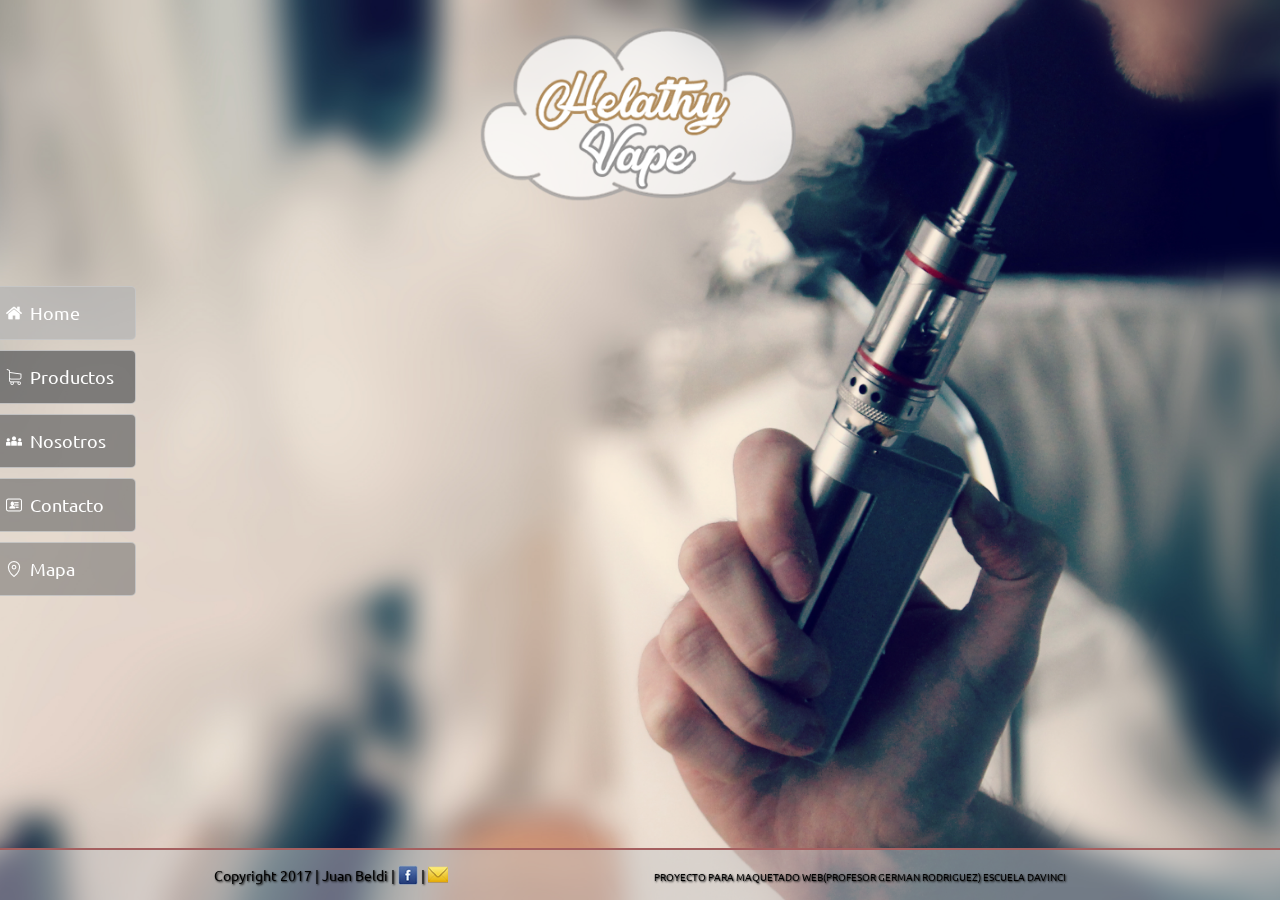
==== index.html @ a10d1110 "test" ====
<!DOCTYPE html PUBLIC "-//W3C//DTD XHTML 1.0 Strict//EN" "http://www.w3.org/TR/xhtml1/DTD/xhtml1-strict.dtd">
<html xmlns="http://www.w3.org/1999/xhtml" xml:lang="en">
<head>
	<meta http-equiv="Content-Type" content="text/html;charset=UTF-8" />
	<title>Healthy Vape</title>
	<link href="recursos/styles.css" rel="stylesheet" />
	<link href="recursos/indexStyle.css" rel="stylesheet" />
	
	<script src="https://ajax.googleapis.com/ajax/libs/jquery/3.2.1/jquery.min.js" type="text/javascript"></script>
	<script src="recursos/jq.js" type="text/javascript"></script>
	
	<link href="recursos/jquery-ui.css" rel="stylesheet" />
	<script src="recursos/jquery-ui.js" type="text/javascript"></script>
	<script src="recursos/recursos.js" type="text/javascript"></script>
	
	<script src="recursos/animsition.js" type="text/javascript"></script>
	<link rel="stylesheet" href="recursos/css/animsition.css">
	
	<link href="https://fonts.googleapis.com/css?family=Ubuntu:400,700" rel="stylesheet"/> 
</head>
<body>
		<a id="logo" class="animsition-link" href="#"></a>
		<h1>Healthy Vape</h1>
		<ul id="nav">
			<li><a href="#" class="active">Home</a></li>
			<li><a href="productos.html" class="animsition-link">Productos</a></li>
			<li><a href="nosotros.html" class="animsition-link">Nosotros</a></li>
			<li><a href="contacto.html" class="animsition-link">Contacto</a></li>
			<li><a href="mapa.html" class="animsition-link">Mapa</a></li>
		</ul>
		
		<div id="tmini" title="Toptank Mini">
			<img src="recursos/logo.png" alt="imagen del producto"/>
			<p></p>
		</div>
		
		
		<div id="container" class="animsition">	
			<div id="tank" class="product">
				<h2>Toptank Mini</h2>
				<h3>Capacidad de 4ml</h3>
				<p>$750</p><a href="#" class="opener">COMPRAR</a>
			</div>
			
			<div id="mod" class="product">
				<h2>Kangertech Topbox Mini</h2>
				<h3>75W Mod</h3>
				<p>$2500</p><a href="#" class="opener">COMPRAR</a>
			</div>
			
			<div id="logoAd">
			</div>
			
		</div>
		
		<div id="footer">
			<div>
				<p>
					Copyright 2017 | 
					Juan Beldi |
					<a onclick="window.open(this.href,'_blank');return false" href="http://www.facebook.com/Juaan.Beldi" class="fb"></a> | 
					<a href="mailto:juaan.beldi@hotmail.com?subject=Contacto desde la web" target="_top" class="mail"></a>
				</p>
				<p>
					PROYECTO PARA MAQUETADO WEB(PROFESOR GERMAN RODRIGUEZ) ESCUELA DAVINCI
				</p>
			</div>
		</div>
</body>
</html>
---- recursos/styles.css ----
body{
	font-family: 'Ubuntu', sans-serif;
	padding:0;
	margin:0;
	background-image: url(imagenes/bg2.jpg);
	background-repeat: no-repeat;
    background-size: cover;
	background-position: center;
	background-attachment: fixed;
	text-align:center;
    position: relative;
	width: 100%;
	transition:background-image 1s linear;
}

ul{
	list-style-type: none;
}

/*********************************
Navegacion y logo
*********************************/

#logo{
	background-image: url(logo.png);
	background-position: bottom center;
	transform:scale(.9);
	transform-origin: center;
	display:inline-block;
	width: 386px;
	height: 244px;
	background-repeat: no-repeat;
	transition: all .2s ease;
}

#logo:hover{
	transform:scale(1);
}


#logoAd{
	background-image: url(logoAd.png);
	width: 200px;
	height: 200px;
	background-repeat: no-repeat;
	position:fixed;
	top:65%;
	left:70%;
}

h1{
	margin: 0;
	display:none;
}

a{
	text-decoration:none;
	color:white;
}

#nav{
	z-index:1;
	list-style:none;
	float:left;
	padding:0;
	position: fixed;
	top:30%;
	text-align:left;
}

#nav li a{
	background: url(icons/home.png) no-repeat 5% center, rgba(100,100,100,0.9);
	margin-bottom: 10px;
	display:inline-block;
	width:100px;
	padding:15px 5px 15px 30px;
	transition:background-color 0.2s ease;
	font-size:18px;
	border-radius: 0 5px 5px 0;
	border: 1px rgba(200,200,200,.9) solid;
	border-left:0;
}

#nav li:nth-child(2) a{
	background: url(icons/productos.png) no-repeat 5% center, rgba(100,100,100,0.8);
}

#nav li:nth-child(3) a{
	background: url(icons/nosotros.png) no-repeat 5% center, rgba(100,100,100,0.7);
}

#nav li:nth-child(4) a{
	background: url(icons/contacto.png) no-repeat 5% center, rgba(100,100,100,0.6);
}

#nav li:nth-child(5) a{
	background: url(icons/mapa.png) no-repeat 5% center, rgba(100,100,100,0.5);
}


#nav li a:hover{
	background-color: rgba(180,180,180,0.7);
}


#nav .active{
	background-color: rgba(180,180,180,0.7) !important;
}


/*********************************
Productos
*********************************/
/*
#container{
	margin-left:7%;
}
*/
.productos h2{
	margin:0 auto;
	padding: 1%;
	box-sizing:border-box;
	text-align:center;
	background-color: rgba(234, 234, 234,.7);
	box-shadow: 0 0 6px rgba(0,0,0,.3) inset;
	box-shadow: 0 0 6px rgba(0,0,0,.3);
	width: 70%;
	border-radius: 5px 5px 0 0;
}

.productos{
	margin-top: 3%;
	margin-bottom: 4%;
}

.productos ul {
	margin:0 auto;
	background-color: rgba(247, 247, 247,.9);
	top: 30%;
	text-align:center;
	width: 70%;
	box-shadow: 0 0 8px rgba(0,0,0,.5) inset;
	box-shadow: 0 0 6px rgba(0,0,0,.3);
	position:relative;
	z-index:0;
	padding:0;
	border-radius:0 0 5px 5px;
}

.productos li{
	display:inline-block;
	margin: 2%;
	box-shadow: 0 0 6px rgba(0,0,0,.3) inset;
	width:200px;
	overflow: hidden;
	position:relative;
}

.overlay{
	position: absolute;
	top: 0; right: 0; bottom: 0; left: 0;

	background: rgba(0,0,0,0.5);
	color: #fff;
	overflow: hidden;
	text-align: center;
	width: 100%; 
	transition: top 0.3s, right 0.3s, bottom 0.3s, left 0.3s;
}

.productos li:hover .overlay{
	top: 0;
}

.overlay{
	top: 100%;
	bottom:40px;
}

.productos li img{
	position:relative;
	z-index:-1;
}

.precio, .comprar{
	display:inline-block;
	text-align:center;
	padding: 10px;
	margin:0;
	box-sizing:border-box;
	font-size:15px;
}

.precio{
	width: 40%;
	height:40px;
	box-shadow: 0 0 6px rgba(0,0,0,.2) inset;
}

.no-close .ui-dialog-titlebar-close {
  display: none;
}


.comprar{
	width: 60%;
	color: black;
	height:40px;
	background-color: #d9e0c6;
	box-shadow: 0 0 6px rgba(0,0,0,.3) inset;
	font-weight:bold;
}

.comprar:hover{
	background-color: #d9efc6;
}

.nombre{
	height:40px;
	padding:5px;
}

.ribbon{
	background-image:url(productos/new.png);
	width:92px;
	height:86px;
	position:absolute;
	
}

.featured{
	background-image:url(productos/featured.png);
	width:92px;
	height:86px;
	position:absolute;
	
}

#tmini img{
	text-align:center;
	margin:0 auto;
	height:300px;
	overflow:hidden;
	display: flex;
	align-items: center;
	justify-content: center;
}


/*********************************
Filtro productos
*********************************/

#buscar{
	margin: 0 auto;
	background-color: rgba(247, 247, 247,.9);
	text-align:center;
	width: 70%;
	overflow: hidden;
	padding:0;
	border-radius: 5px;
	border:5px solid rgba(200, 200, 200,.5);
	box-sizing:border-box;
	box-shadow: 0 0 6px rgba(0,0,0,.3);
}

#buscar li{
	float:left;
	width:33.333%;
}

#buscar li a{
	display: block;
    color: grey;
	font-weight:bold;
    text-align: center;
    padding: 14px 16px;
    text-decoration: none;
	box-shadow: 0 0 3px rgba(0,0,0,.5) inset;
	transition:all .3s ease;
}

#buscar li a:hover {
    background-color: rgba(255, 255, 255,.7);
	box-shadow: 0 0 6px rgba(0,0,0,.5) inset;
}




.foto{
	border-radius: 50%;
	width:17%;
}

#nosotros hr{
	border: 0; 
	height: 1px; 
	margin: 3% 0 3% 0;
	background-image: linear-gradient(to right, rgba(0, 0, 0, 0), rgba(0, 0, 0, 0.75), rgba(0, 0, 0, 0));
}

#nosotros>div>img{
	float:right;
	margin: 30px 15px 15px 45px;
	width: 30%;
	border-radius: 5px;
	border: 1px solid #000000;
}

#quotes{
	width:75%;
	margin: 0 auto;
}

#quotes>div{
	width:100%;
	box-shadow: 0 0 6px rgba(0,0,0,.5) inset;
	padding: 15px;
	box-sizing:border-box;
}

blockquote{
  display:inline-block;
  vertical-align:top;
  background: #fff;
  width: 50%;
  padding: 15px 20px 15px 45px;
  position: relative;
  font-family: Georgia, serif;
  font-size: 16px;
  line-height: 1.2;
  color: #666;
  text-align: justify;
  border-left: 15px solid #8eafe5;
  border-right: 2px solid #8eafe5;
  box-shadow: 2px 2px 15px #ccc;
}

blockquote::before{
  content: "\201C";
  font-family: Georgia, serif;
  font-size: 60px;
  font-weight: bold;
  color: #999;
  position: absolute;
  left: 10px;
  top:5px;
}

blockquote::after{
  content: "";
}

/*********************************
Ubicacion
*********************************/

#mapa>div>div{
	width:49%;
	display:inline-block;
	text-align:left;
	vertical-align: top;
	margin-bottom: 0;
}

#mapa img{
	width:100%;
}

/*********************************
Estilo containers
*********************************/


#mapa h2, #nosotros h2, #contacto h2{
	margin:0 auto;
	padding: 1%;
	box-sizing:border-box;
	text-align:center;
	background-color: rgba(234, 234, 234,.7);
	box-shadow: 0 0 6px rgba(0,0,0,.3) inset;
	box-shadow: 0 0 6px rgba(0,0,0,.3);
	width: 70%;
	border-radius: 5px 5px 0 0;
}
/*
#mapa, #nosotros, #contacto{
	margin-top: 3%;
}
*/

#mapa>div,#nosotros>div, #contacto form{
	margin:0 auto;
	background-color: rgba(247, 247, 247,.9);
	top: 30%;
	box-sizing:border-box;
	text-align:center;
	width: 70%;
	box-shadow: 0 0 8px rgba(0,0,0,.5) inset;
	box-shadow: 0 0 6px rgba(0,0,0,.3);
	position:relative;
	z-index:0;
	padding:15px;
	border-radius:0 0 5px 5px;
}

#nosotros p{
	text-align:justify;
}

#nosotros>div{
	padding:30px;
}

#mapa div, #contacto, #nosotros div{
	margin-bottom: 5%;
}




/*********************************
Footer
*********************************/

#footer{
	text-align:center;
	font-size: 14px;
	color: black;
	padding-top: 1px;
	padding-bottom: 1px;
	text-shadow: 1px 1px 2px #111;
	position:fixed;
	bottom:0px;
	width:100%;
	clear: both;
	z-index:0;
	background: rgba(200,200,200,0.5);
	border-top: 2px solid rgb(133, 174, 178);
	box-sizing:border-box;
}

#footer div{
	width:70%;
	margin:0 auto;
	padding: 0 15px 0 15px;
	box-sizing:border-box;
}

#footer p{
	display:inline-block;
	width:49%;
	box-sizing:border-box;
}

#footer p:nth-child(1){
	line-height:20px;
	text-align:left;
}

#footer p:nth-child(2){
	margin-bottom:10px;
	font-size:10px;
	text-align:right;
}

#footer .fb, #footer .mail{
	vertical-align:bottom;
	width:20px;
	height:20px;
	display:inline-block;
}

#footer .fb{
	background-image:url(imagenes/facebook-icon.png);
	background-size: cover;
}

#footer .mail{
	background-image:url(imagenes/Mail-icon.png);
	background-size: cover;
}
---- recursos/indexStyle.css ----
body{
	background-image: url(imagenes/background.jpg);
}


/*********************************
Productos featured en la landing
*********************************/

#mod{
	top:55%;
	left: 26%;
	
}

#tank{
	top:30%;
	left: 32%;
	animation-delay: .5s;
}


.product p, .product a{
	margin:0;
	padding:10px 0 10px 0;
	background-color: rgba(255,255,255,0.8);
	width:50%;
	display:inline-block;
	box-shadow: 0px 0px 8px rgba(0,0,0,0.2) inset;
}

.product a{
	background-color: rgba(165, 96, 96,0.8);
	transition:background-color .2s ease;
	border-radius:0 0 5px 0;
	font-weight:bold;
}

.product p{
	
	border-radius:0 0 0 5px;
}

.product a:hover{
	background-color: rgba(200, 96, 96,0.8);
}

@keyframes fadeIn {
	from {
		opacity: 0;
		transform: translate3d(0, -20%, 0);
	}
	to {
		opacity: 1;
		transform: translate3d(0, 0, 0);
	}
}

/*Flecha*/

.product{
	border:2px solid white;
	box-shadow: 0px 0px 6px rgba(0,0,0,0.2) inset;
	background-color: rgba(255,255,255,0.5);
	box-sizing:border-box;
	width: 33vw;
	text-align:center;
	position:fixed;
	animation: fadeIn .5s ease-in both;
	border-radius: 5px;
}


.product:after, .product:before {
	left: 100%;
	top: 50%;
	border: solid transparent;
	content: " ";
	height: 0;
	width: 0;
	position: absolute;
	pointer-events: none;
}

.product:after{
	border-color: rgba(255, 255, 255, 0);
	border-left-color: rgba(255,255,255,0.5);
	border-width: 50px;
	margin-top: -50px;
}

.product:before{
	border-color: rgba(255, 255, 255, 0);
	border-left-color:  rgba(255,255,255,1);
	border-width: 56px;
	margin-top: -56px;
}

#footer{
	border-top: 2px solid rgb(165, 96, 96);
}
---- recursos/css/animsition.css ----
@import "./base.css";
@import "./loading.css";

@import "./fade/fade.css";
@import "./fade/fade-up.css";
@import "./fade/fade-up-sm.css";
@import "./fade/fade-up-lg.css";
@import "./fade/fade-down.css";
@import "./fade/fade-down-sm.css";
@import "./fade/fade-down-lg.css";
@import "./fade/fade-left.css";
@import "./fade/fade-left-sm.css";
@import "./fade/fade-left-lg.css";
@import "./fade/fade-right.css";
@import "./fade/fade-right-sm.css";
@import "./fade/fade-right-lg.css";

@import "./rotate/rotate.css";
@import "./rotate/rotate-sm.css";
@import "./rotate/rotate-lg.css";

@import "./flip/flip-x.css";
@import "./flip/flip-x-nr.css";
@import "./flip/flip-x-fr.css";
@import "./flip/flip-y.css";
@import "./flip/flip-y-nr.css";
@import "./flip/flip-y-fr.css";

@import "./zoom/zoom.css";
@import "./zoom/zoom-sm.css";
@import "./zoom/zoom-lg.css";

@import "./overlay/overlay-slide-top.css";
@import "./overlay/overlay-slide-bottom.css";
@import "./overlay/overlay-slide-left.css";
@import "./overlay/overlay-slide-right.css";
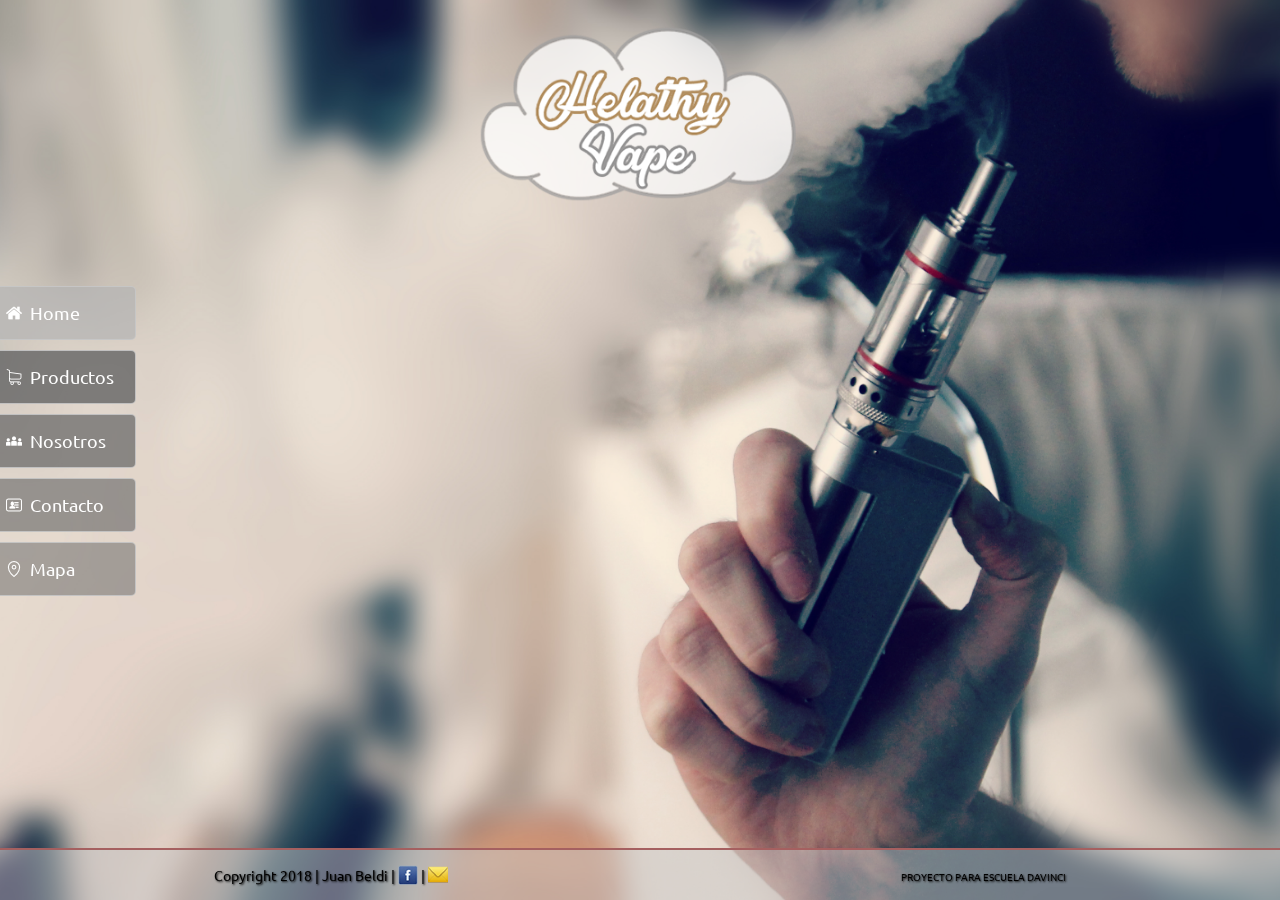
==== commit 22012a39: "Add files via upload" ====
--- a/index.html
+++ b/index.html
@@ -1,70 +1,79 @@
 <!DOCTYPE html PUBLIC "-//W3C//DTD XHTML 1.0 Strict//EN" "http://www.w3.org/TR/xhtml1/DTD/xhtml1-strict.dtd">
-<html xmlns="http://www.w3.org/1999/xhtml" xml:lang="en">
+<html xmlns="http://www.w3.org/1999/xhtml" xml:lang="es">
 <head>
 	<meta http-equiv="Content-Type" content="text/html;charset=UTF-8" />
 	<title>Healthy Vape</title>
+	<link rel="icon" href="favicon.png"/>
 	<link href="recursos/styles.css" rel="stylesheet" />
 	<link href="recursos/indexStyle.css" rel="stylesheet" />
 	
-	<script src="https://ajax.googleapis.com/ajax/libs/jquery/3.2.1/jquery.min.js" type="text/javascript"></script>
-	<script src="recursos/jq.js" type="text/javascript"></script>
+	<script src="recursos/jquery.min.js" type="text/javascript"></script>
 	
 	<link href="recursos/jquery-ui.css" rel="stylesheet" />
 	<script src="recursos/jquery-ui.js" type="text/javascript"></script>
 	<script src="recursos/recursos.js" type="text/javascript"></script>
 	
 	<script src="recursos/animsition.js" type="text/javascript"></script>
-	<link rel="stylesheet" href="recursos/css/animsition.css">
-	
+	<link rel="stylesheet" href="recursos/css/animsition.css"/>
+	
 	<link href="https://fonts.googleapis.com/css?family=Ubuntu:400,700" rel="stylesheet"/> 
 </head>
 <body>
-		<a id="logo" class="animsition-link" href="#"></a>
+	<div id="lay"></div>
+		<div><a id="logo" href="#"></a></div>
 		<h1>Healthy Vape</h1>
-		<ul id="nav">
-			<li><a href="#" class="active">Home</a></li>
-			<li><a href="productos.html" class="animsition-link">Productos</a></li>
-			<li><a href="nosotros.html" class="animsition-link">Nosotros</a></li>
-			<li><a href="contacto.html" class="animsition-link">Contacto</a></li>
-			<li><a href="mapa.html" class="animsition-link">Mapa</a></li>
+		<ul id="nav">
+			<li><a href="#" class="active">Home</a></li>
+			<li><a href="productos.html" class="animsition-link">Productos</a></li>
+			<li><a href="nosotros.html" class="animsition-link">Nosotros</a></li>
+			<li><a href="contacto.html" class="animsition-link">Contacto</a></li>
+			<li><a href="mapa.html" class="animsition-link">Mapa</a></li>
 		</ul>
-		
-		<div id="tmini" title="Toptank Mini">
-			<img src="recursos/logo.png" alt="imagen del producto"/>
-			<p></p>
+		
+		<div id="container" class="animsition">	
+			<div id="tank" class="product">
+				<h2>Toptank Mini</h2>
+				<h3>Capacidad de 4ml</h3>
+				<p>$35.99</p><a href="#" class="opener">COMPRAR</a>
+			</div>
+			
+			<div id="mod" class="product">
+				<h2>Kangertech Topbox Mini</h2>
+				<h3>75W Mod</h3>
+				<p>$109.99</p><a href="#" class="opener">COMPRAR</a>
+			</div>
+			
+			<div id="logoAd">
+			</div>
+			
 		</div>
 		
 		
-		<div id="container" class="animsition">	
-			<div id="tank" class="product">
-				<h2>Toptank Mini</h2>
-				<h3>Capacidad de 4ml</h3>
-				<p>$750</p><a href="#" class="opener">COMPRAR</a>
+		<div id="tmini">
+			<div id="media">
+				<object><param></param></object>
 			</div>
-			
-			<div id="mod" class="product">
-				<h2>Kangertech Topbox Mini</h2>
-				<h3>75W Mod</h3>
-				<p>$2500</p><a href="#" class="opener">COMPRAR</a>
+			<div>
+				<div id="titleBar"><h3></h3></div>
+				<p></p>
+				<div id="botones">
+					<p>$99.99</p><a href="#">COMPRAR</a>
+				</div>
 			</div>
-			
-			<div id="logoAd">
-			</div>
-			
-		</div>
-		
+		</div>
+		
 		<div id="footer">
-			<div>
-				<p>
-					Copyright 2017 | 
-					Juan Beldi |
-					<a onclick="window.open(this.href,'_blank');return false" href="http://www.facebook.com/Juaan.Beldi" class="fb"></a> | 
-					<a href="mailto:juaan.beldi@hotmail.com?subject=Contacto desde la web" target="_top" class="mail"></a>
+			<div>
+				<p>
+					Copyright 2018 | 
+					Juan Beldi |
+					<a onclick="window.open(this.href,'_blank');return false" href="http://www.facebook.com/Juaan.Beldi" class="fb"></a> | 
+					<a href="mailto:juaan.beldi@hotmail.com?subject=ContactoWeb" class="mail"></a>
 				</p>
-				<p>
-					PROYECTO PARA MAQUETADO WEB(PROFESOR GERMAN RODRIGUEZ) ESCUELA DAVINCI
+				<p>
+					PROYECTO PARA ESCUELA DAVINCI
 				</p>
-			</div>
+			</div>
 		</div>
 </body>
 </html>--- a/recursos/styles.css
+++ b/recursos/styles.css
@@ -373,7 +373,7 @@
 *********************************/
 
 
-#mapa h2, #nosotros h2, #contacto h2{
+#mapa h2, #nosotros h2, #contacto h2, #gracias h2{
 	margin:0 auto;
 	padding: 1%;
 	box-sizing:border-box;
@@ -390,7 +390,7 @@
 }
 */
 
-#mapa>div,#nosotros>div, #contacto form{
+#mapa>div,#nosotros>div, #contacto form, #gracias div{
 	margin:0 auto;
 	background-color: rgba(247, 247, 247,.9);
 	top: 30%;
@@ -413,10 +413,24 @@
 	padding:30px;
 }
 
-#mapa div, #contacto, #nosotros div{
+#mapa div, #contacto, #nosotros div, #gracias div{
 	margin-bottom: 5%;
 }
 
+#gracias div{
+	padding:20px 0 0 0;
+}
+
+#gracias a{
+	display:inline-block;
+	margin:0;
+	padding: 13px;
+	box-sizing:border-box;
+	width:100%;
+	background-color:rgba(165, 96, 96,0.8);
+	box-shadow: 0px 0px 8px rgba(0,0,0,0.2) inset;
+	border-radius:0 0 5px 5px;
+}
 
 
 
